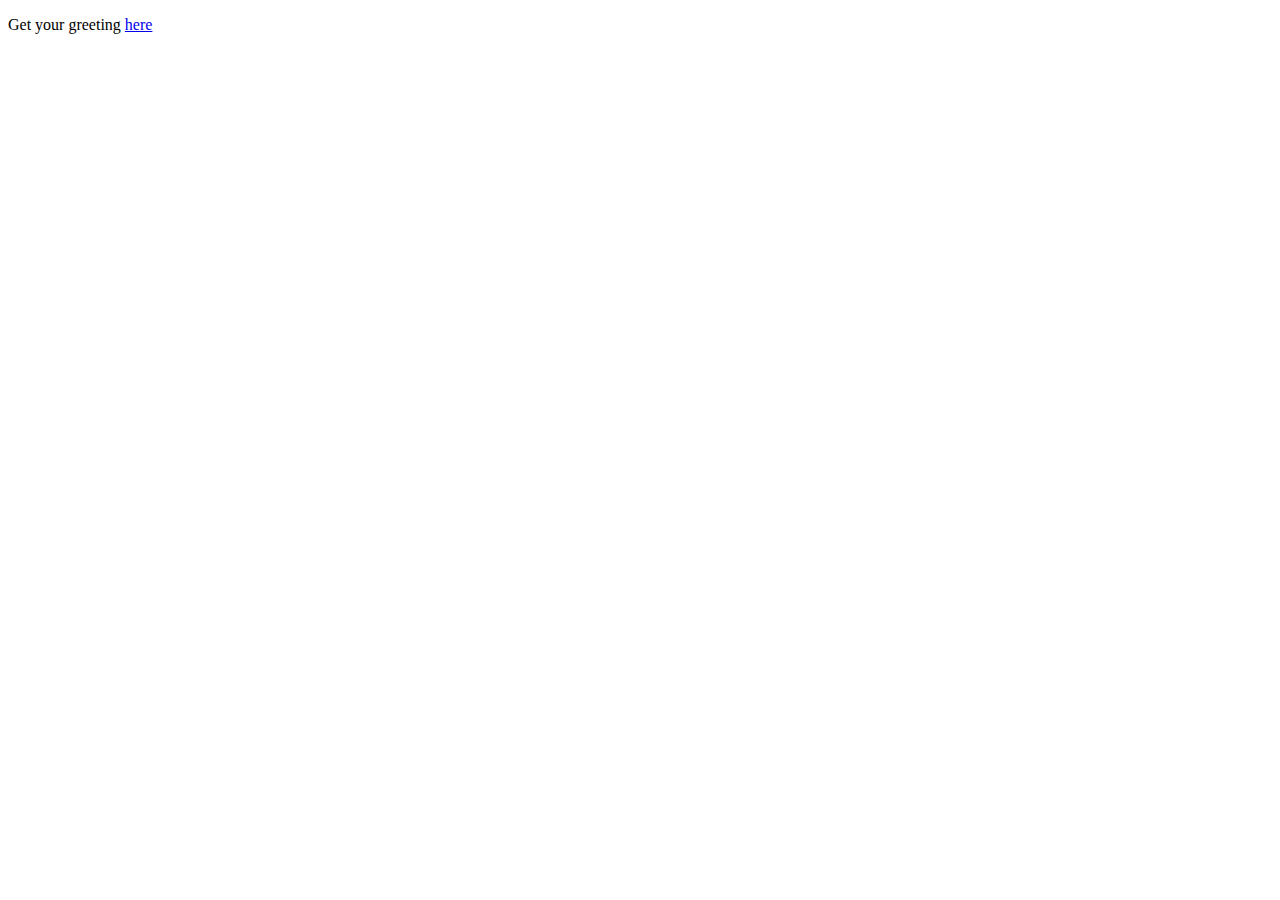
==== src/main/resources/static/index.html @ 69a5514a "contentstack news-web-app" ====
<!DOCTYPE html>
<html lang="en">
<head>
    <title>Getting Started: Serving Web Content</title>
    <meta http-equiv="Content-Type" content="text/html; charset=UTF-8" />
</head>
<body>
<p>Get your greeting <a href="/headline">here</a></p>
</body>
</html>
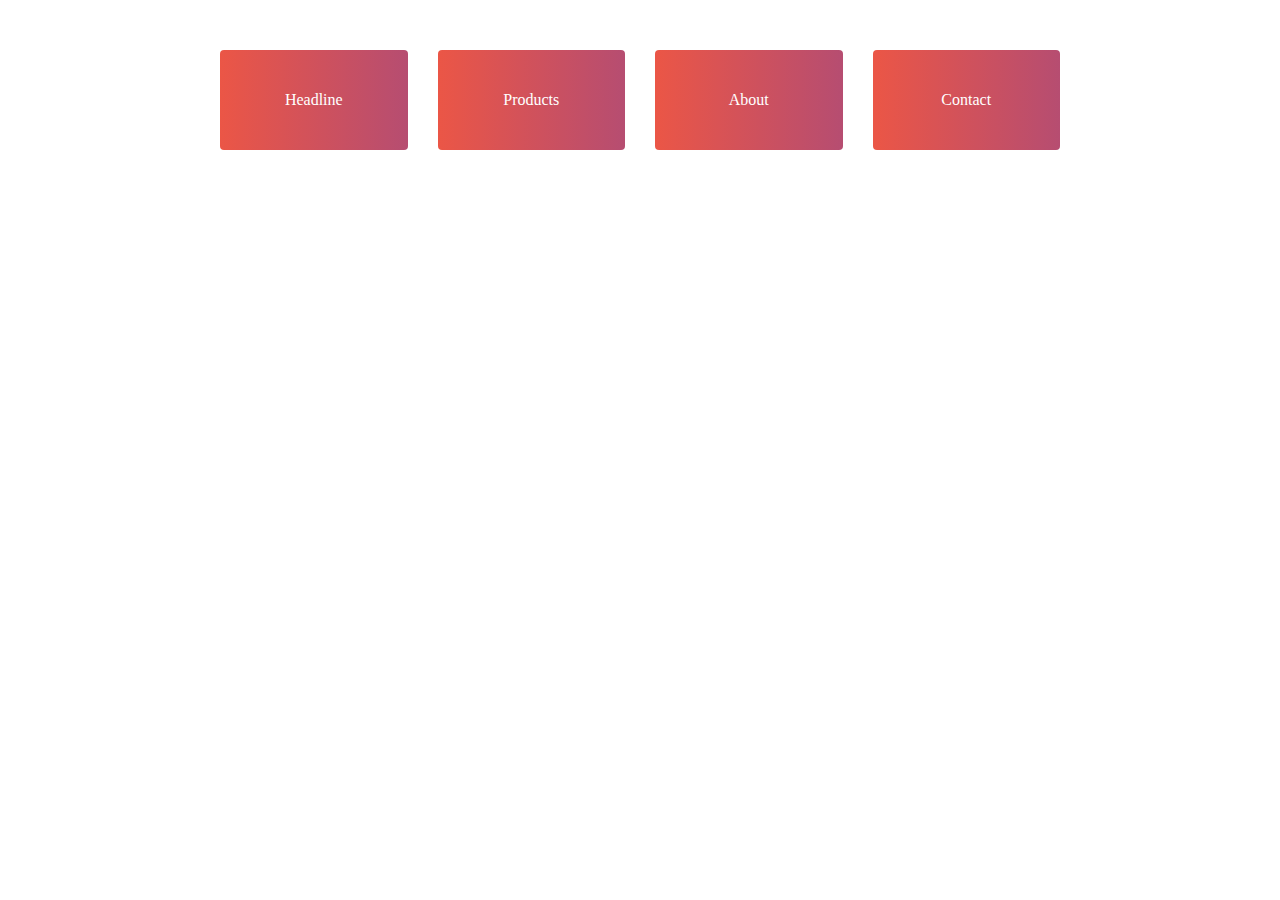
==== commit e37163d0: "Created new HTML page UI" ====
--- a/src/main/resources/static/index.html
+++ b/src/main/resources/static/index.html
@@ -1,10 +1,53 @@
 <!DOCTYPE html>
 <html lang="en">
-<head>
+  <head>
     <title>Getting Started: Serving Web Content</title>
     <meta http-equiv="Content-Type" content="text/html; charset=UTF-8" />
-</head>
-<body>
-<p>Get your greeting <a href="/headline">here</a></p>
-</body>
+    <link href="css/bootstrap.css" rel="stylesheet" />
+    <link href="css/style.css" rel="stylesheet" />
+  </head>
+  <body>
+    <div class="container">
+      <div class="card-wrapper">
+        <div class="row">
+          <div class="col-sm-3 cards">
+            <div class="card">
+              <a href="/headline" class="btn">
+                <div class="card-body">
+                  Headline
+                </div>
+              </a>
+            </div>
+          </div>
+          <div class="col-sm-3 cards">
+            <div class="card">
+              <a href="/headline" class="btn">
+                <div class="card-body">
+                  Products
+                </div>
+              </a>
+            </div>
+          </div>
+          <div class="col-sm-3 cards">
+            <div class="card">
+              <a href="/headline" class="btn">
+                <div class="card-body">
+                  About
+                </div>
+              </a>
+            </div>
+          </div>
+          <div class="col-sm-3 cards">
+            <div class="card">
+              <a href="/headline" class="btn">
+                <div class="card-body">
+                  Contact
+                </div>
+              </a>
+            </div>
+          </div>
+        </div>
+      </div>
+    </div>
+  </body>
 </html>
--- a/src/main/resources/static/css/style.css
+++ b/src/main/resources/static/css/style.css
@@ -0,0 +1,323 @@
+/**************************************
+    Table of Content
+    1. BASIC
+    2. Landing Page
+    3. BLOG
+    4. FOOTER
+**************************************/
+
+/* BASIC
+**************************************/
+
+body {
+  font-size: 15px;
+  line-height: 26px;
+  background-color: #ffffff;
+}
+
+h1,
+h2,
+h3,
+h4,
+h5,
+body,
+p,
+.topbar-section,
+.navbar-inverse .navbar-nav .nav-link,
+.header .dropdown-menu,
+.navbar-nav .nav-link {
+  font-family: "Roboto", serif;
+}
+
+h1,
+h2,
+h3,
+h4,
+h5,
+h6 {
+  font-weight: 700;
+  line-height: 1.4;
+  color: #111111;
+}
+
+h1:hover a,
+h2:hover a,
+h3:hover a,
+h4:hover a,
+h5:hover a,
+h6:hover a {
+  text-decoration: underline !important;
+  color: #111111 !important;
+}
+
+h1 {
+  font-size: 52px;
+  line-height: 40px;
+  margin-bottom: 23px;
+}
+
+h2 {
+  font-size: 26px;
+  line-height: 38px;
+  margin-bottom: 20px;
+}
+
+h3 {
+  font-size: 22px;
+  line-height: 30px;
+  margin-bottom: 17px;
+}
+
+h4 {
+  font-size: 20px;
+  line-height: 29px;
+  margin-bottom: 14px;
+}
+
+h5 {
+  font-size: 18px;
+  line-height: 25px;
+  margin-bottom: 11px;
+}
+
+h6 {
+  font-size: 16px;
+  line-height: 24px;
+  margin-bottom: 11px;
+}
+
+a {
+  color: #111111;
+}
+
+body,
+p {
+  color: #5e5e5e;
+}
+
+p {
+  margin-bottom: 26px;
+  font-size: 15px;
+  line-height: 26px;
+}
+
+a {
+  text-decoration: none !important;
+}
+
+/* Landing Page
+**************************************/
+.card {
+  border: 0;
+  text-align: center;
+  /* background-image: linear-gradient(270deg,#b64d71,#eb5646); */
+}
+.card .btn {
+  background-image: linear-gradient(270deg, #b64d71, #eb5646);
+  border: 0;
+  color: #fff;
+  padding: 40px
+}
+
+.card .btn:hover{
+    background: #ec5646;
+    box-shadow: 0 2px 19px 0 rgba(183,70,58,.5);
+}
+.card-wrapper {
+  position: relative;
+  margin: 50px;
+}
+
+/* .card-wrapper .card-sec {
+    position: absolute;
+    left: 50%;
+    top: 50%;
+    transform: translate(-50%, -50%);
+} */
+/* BLOG
+**************************************/
+@media (min-width: 1200px) {
+  .container {
+    max-width: 970px;
+  }
+}
+.section {
+  padding: 4rem 0;
+  display: block;
+  position: relative;
+  background-color: #ffffff;
+}
+
+.post-media {
+    border-radius:50%;
+    position: relative;
+    overflow: hidden;
+  }
+  
+
+.post-media img {
+  -webkit-transition: all 0.3s ease-in-out;
+  -moz-transition: all 0.3s ease-in-out;
+  -ms-transition: all 0.3s ease-in-out;
+  -o-transition: all 0.3s ease-in-out;
+  transition: all 0.3s ease-in-out;
+  -webkit-transform: scale(1);
+  -moz-transform: scale(1);
+  -ms-transform: scale(1);
+  -o-transform: scale(1);
+  transform: scale(1);
+}
+
+.post-media:hover img {
+  -webkit-transform: scale(1.1);
+  -moz-transform: scale(1.1);
+  -ms-transform: scale(1.1);
+  -o-transform: scale(1.1);
+  transform: scale(1.1);
+}
+
+.post-image{
+    border-radius:50%;
+}
+
+.page-title {
+  padding: 3rem 0;
+  background-color: #edeff2;
+}
+
+.page-title i {
+  border-radius: 40px;
+  display: inline-block;
+  font-size: 50px;
+  height: 40px;
+  line-height: 40px;
+  margin-right: 1rem;
+  text-align: center;
+  vertical-align: middle;
+  width: 40px;
+}
+
+.page-title h1 {
+  padding: 0;
+  margin: 0;
+  text-align: center;
+}
+
+.blog-meta h4 {
+  padding: 1rem 0 0.5rem;
+  margin: 0;
+}
+
+hr.invisible {
+  border: 0;
+  margin: 2rem 0;
+}
+
+.hovereffect {
+  position: absolute;
+  top: 0;
+  opacity: 0;
+  left: 0;
+  right: 0;
+  bottom: 0;
+  background-color: rgba(0, 0, 0, 0.2);
+  -webkit-transition: all 0.3s ease-in-out;
+  -moz-transition: all 0.3s ease-in-out;
+  -ms-transition: all 0.3s ease-in-out;
+  -o-transition: all 0.3s ease-in-out;
+  transition: all 0.3s ease-in-out;
+  zoom: 1;
+  filter: alpha(opacity=0);
+  opacity: 0.5;
+  background: -moz-linear-gradient(
+    0deg,
+    rgba(0, 0, 0, 1) 0%,
+    rgba(0, 0, 0, 0.1) 50%
+  );
+  background: -webkit-linear-gradient(
+    0deg,
+    rgba(0, 0, 0, 1) 0%,
+    rgba(0, 0, 0, 0.1) 50%
+  );
+  background: linear-gradient(
+    0deg,
+    rgba(0, 0, 0, 1) 0%,
+    rgba(0, 0, 0, 0.1) 50%
+  );
+  filter: progid: DXImageTransform.Microsoft.gradient( startColorstr='#000000', endColorstr='#00000000', GradientType=1);
+}
+
+.post-media:hover .hovereffect span::before,
+.post-media:hover .hovereffect {
+  visibility: visible;
+  zoom: 1;
+  filter: alpha(opacity=100);
+  opacity: 1;
+}
+
+.hovereffect span::before {
+  width: 90px;
+  text-align: center;
+  left: 0;
+  right: 0;
+  top: 45%;
+  margin: -2rem auto;
+  visibility: hidden;
+  position: absolute;
+  height: 90px;
+  display: block;
+  content: url(images/hover.png);
+  -webkit-transition: all 0.3s ease-in-out;
+  -moz-transition: all 0.3s ease-in-out;
+  -ms-transition: all 0.3s ease-in-out;
+  -o-transition: all 0.3s ease-in-out;
+  transition: all 0.3s ease-in-out;
+  -webkit-transform: scale(1);
+  -moz-transform: scale(1);
+  -ms-transform: scale(1);
+  -o-transform: scale(1);
+  transform: scale(1);
+  zoom: 1;
+  filter: alpha(opacity=0);
+  opacity: 0;
+}
+
+.hovereffect span.videohover::before {
+  content: url(images/videohover.png);
+}
+
+.blog-list .blog-meta.big-meta h4 {
+  margin-left: -20%;
+  margin-top: 1rem;
+  background-color: #ffffff;
+  padding: 1rem 1.5rem 1rem;
+}
+
+/* FOOTER
+**************************************/
+
+.footer {
+  padding: 4rem 0 4rem;
+  background: url(../images/footer.png) repeat-x center bottom #edeff2;
+}
+
+.dmtop {
+  background-color: #111111;
+  background-image: url(../images/arrow.png);
+  background-position: 50% 50%;
+  background-repeat: no-repeat;
+  z-index: 9999;
+  width: 40px;
+  height: 40px;
+  text-indent: -99999px;
+  position: fixed;
+  bottom: -100px;
+  right: 25px;
+  cursor: pointer;
+  -webkit-transition: all 0.7s ease-in-out;
+  -moz-transition: all 0.7s ease-in-out;
+  -o-transition: all 0.7s ease-in-out;
+  -ms-transition: all 0.7s ease-in-out;
+  transition: all 0.7s ease-in-out;
+  overflow: auto;
+}
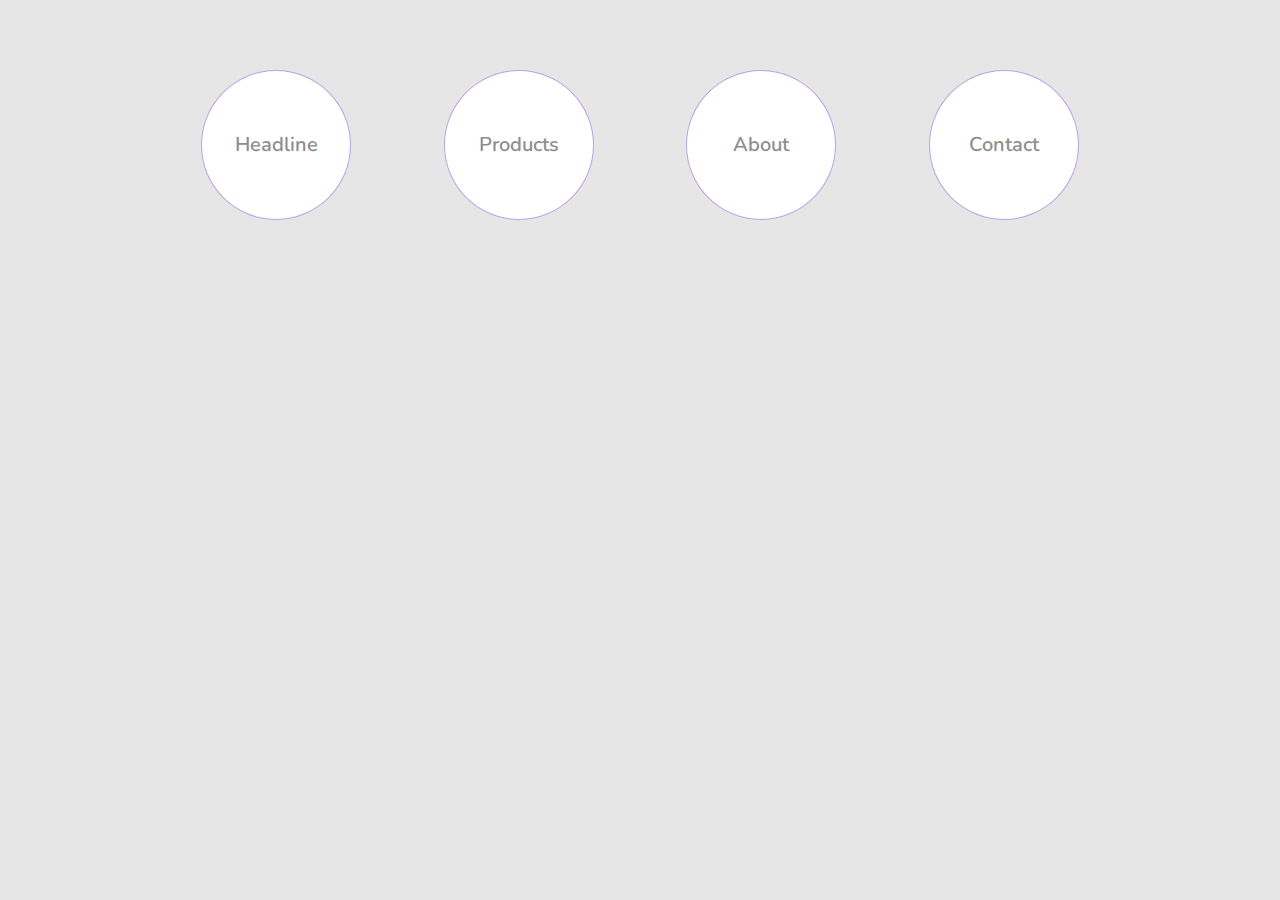
==== commit 72373b24: "Updated css" ====
--- a/src/main/resources/static/index.html
+++ b/src/main/resources/static/index.html
@@ -3,6 +3,8 @@
   <head>
     <title>Getting Started: Serving Web Content</title>
     <meta http-equiv="Content-Type" content="text/html; charset=UTF-8" />
+    <link rel="shortcut icon" href="./images/favicon.png" type="image/x-icon" />
+    <link href="https://fonts.googleapis.com/css2?family=Nunito:wght@400;700;800&display=swap" rel="stylesheet">
     <link href="css/bootstrap.css" rel="stylesheet" />
     <link href="css/style.css" rel="stylesheet" />
   </head>
@@ -10,39 +12,31 @@
     <div class="container">
       <div class="card-wrapper">
         <div class="row">
-          <div class="col-sm-3 cards">
+          <div class="col-sm-3 card-sec">
             <div class="card">
-              <a href="/headline" class="btn">
-                <div class="card-body">
-                  Headline
-                </div>
+              <a href="/headline" class="card-link">
+                <div class="card-text">Headline</div>
               </a>
             </div>
           </div>
-          <div class="col-sm-3 cards">
+          <div class="col-sm-3 card-sec">
             <div class="card">
-              <a href="/headline" class="btn">
-                <div class="card-body">
-                  Products
-                </div>
+              <a href="/headline" class="card-link">
+                <div class="card-text">Products</div>
               </a>
             </div>
           </div>
-          <div class="col-sm-3 cards">
+          <div class="col-sm-3 card-sec">
             <div class="card">
-              <a href="/headline" class="btn">
-                <div class="card-body">
-                  About
-                </div>
+              <a href="/headline" class="card-link">
+                <div class="card-text">About</div>
               </a>
             </div>
           </div>
-          <div class="col-sm-3 cards">
+          <div class="col-sm-3 card-sec">
             <div class="card">
-              <a href="/headline" class="btn">
-                <div class="card-body">
-                  Contact
-                </div>
+              <a href="/headline" class="card-link">
+                <div class="card-text">Contact</div>
               </a>
             </div>
           </div>
--- a/src/main/resources/static/css/style.css
+++ b/src/main/resources/static/css/style.css
@@ -1,7 +1,7 @@
 /**************************************
     Table of Content
     1. BASIC
-    2. Landing Page
+    2. LANDING PAGE
     3. BLOG
     4. FOOTER
 **************************************/
@@ -10,11 +10,10 @@
 **************************************/
 
 body {
-  font-size: 15px;
-  line-height: 26px;
-  background-color: #ffffff;
-}
-
+	font-size: 15px;
+	line-height: 26px;
+	background-color: #e6e6e6;
+}
 h1,
 h2,
 h3,
@@ -26,298 +25,266 @@
 .navbar-inverse .navbar-nav .nav-link,
 .header .dropdown-menu,
 .navbar-nav .nav-link {
-  font-family: "Roboto", serif;
-}
-
+    font-family: 'Nunito', sans-serif;
+}
 h1,
 h2,
 h3,
 h4,
 h5,
 h6 {
-  font-weight: 700;
-  line-height: 1.4;
-  color: #111111;
-}
-
+	font-weight: 700;
+	line-height: 1.4;
+	color: #111111;
+}
 h1:hover a,
 h2:hover a,
 h3:hover a,
 h4:hover a,
 h5:hover a,
 h6:hover a {
-  text-decoration: underline !important;
-  color: #111111 !important;
-}
-
+	text-decoration: underline !important;
+	color: #111111 !important;
+}
 h1 {
-  font-size: 52px;
-  line-height: 40px;
-  margin-bottom: 23px;
-}
-
+	font-size: 60px;
+	line-height: 40px;
+	margin-bottom: 23px;
+}
 h2 {
-  font-size: 26px;
-  line-height: 38px;
-  margin-bottom: 20px;
-}
-
+	font-size: 26px;
+	line-height: 38px;
+	margin-bottom: 20px;
+}
 h3 {
-  font-size: 22px;
-  line-height: 30px;
-  margin-bottom: 17px;
-}
-
+	font-size: 24px;
+	line-height: 30px;
+	margin-bottom: 17px;
+}
 h4 {
-  font-size: 20px;
-  line-height: 29px;
-  margin-bottom: 14px;
-}
-
+	font-size: 22px;
+	line-height: 29px;
+	margin-bottom: 14px;
+}
 h5 {
-  font-size: 18px;
-  line-height: 25px;
-  margin-bottom: 11px;
-}
-
+	font-size: 18px;
+	line-height: 25px;
+	margin-bottom: 11px;
+}
 h6 {
-  font-size: 16px;
-  line-height: 24px;
-  margin-bottom: 11px;
-}
-
+	font-size: 16px;
+	line-height: 24px;
+	margin-bottom: 11px;
+}
 a {
-  color: #111111;
-}
-
-body,
+	color: #111111;
+	text-decoration: none !important;
+}
 p {
-  color: #5e5e5e;
-}
-
-p {
-  margin-bottom: 26px;
-  font-size: 15px;
-  line-height: 26px;
-}
-
-a {
-  text-decoration: none !important;
-}
-
-/* Landing Page
-**************************************/
+	color: #5e5e5e;
+	margin-bottom: 26px;
+	font-size: 15px;
+	line-height: 26px;
+}
+/* LANDING PAGE
+**************************************/
+
+.card-wrapper {
+	margin: 70px 0;
+}
+.card-link {
+	color: #8e8e8e;
+	display: block;
+    font-size: 20px;
+    font-weight:600;
+	height: 100%;
+	width: 100%;
+}
+.card-link:hover {
+	color: #797878;
+}
 .card {
-  border: 0;
-  text-align: center;
-  /* background-image: linear-gradient(270deg,#b64d71,#eb5646); */
-}
-.card .btn {
-  background-image: linear-gradient(270deg, #b64d71, #eb5646);
-  border: 0;
-  color: #fff;
-  padding: 40px
-}
-
-.card .btn:hover{
-    background: #ec5646;
-    box-shadow: 0 2px 19px 0 rgba(183,70,58,.5);
-}
-.card-wrapper {
-  position: relative;
-  margin: 50px;
-}
-
-/* .card-wrapper .card-sec {
-    position: absolute;
-    left: 50%;
-    top: 50%;
-    transform: translate(-50%, -50%);
-} */
+	border-radius: 100%;
+	width: 150px;
+	height: 150px;
+	border: 1px solid rgba(87, 31, 188, .4);
+	margin: 0 auto;
+	position: relative;
+}
+.card-text {
+	position: absolute;
+	top: 50%;
+	left: 50%;
+	transform: translate(-50%, -50%);
+}
+.card:hover {
+	animation: pulse 2s infinite;
+}
+@keyframes pulse {
+	0% {
+		box-shadow: 0 0 0 0 rgba(209, 85, 71, .4);
+	}
+	70% {
+		box-shadow: 0 0 0 15px rgba(209, 85, 71, 0);
+	}
+	100% {
+		box-shadow: 0 0 0 0 rgba(209, 85, 71, 0);
+	}
+}
 /* BLOG
 **************************************/
+
 @media (min-width: 1200px) {
-  .container {
-    max-width: 970px;
-  }
+	.container {
+		max-width: 970px;
+	}
 }
 .section {
-  padding: 4rem 0;
-  display: block;
-  position: relative;
-  background-color: #ffffff;
-}
-
+	padding: 4rem 0;
+	display: block;
+	position: relative;
+	background-color: #ffffff;
+}
 .post-media {
-    border-radius:50%;
-    position: relative;
-    overflow: hidden;
-  }
-  
-
+	border-radius: 50%;
+	position: relative;
+	overflow: hidden;
+}
 .post-media img {
-  -webkit-transition: all 0.3s ease-in-out;
-  -moz-transition: all 0.3s ease-in-out;
-  -ms-transition: all 0.3s ease-in-out;
-  -o-transition: all 0.3s ease-in-out;
-  transition: all 0.3s ease-in-out;
-  -webkit-transform: scale(1);
-  -moz-transform: scale(1);
-  -ms-transform: scale(1);
-  -o-transform: scale(1);
-  transform: scale(1);
-}
-
+	-webkit-transition: all 0.3s ease-in-out;
+	-moz-transition: all 0.3s ease-in-out;
+	-ms-transition: all 0.3s ease-in-out;
+	-o-transition: all 0.3s ease-in-out;
+	transition: all 0.3s ease-in-out;
+	-webkit-transform: scale(1);
+	-moz-transform: scale(1);
+	-ms-transform: scale(1);
+	-o-transform: scale(1);
+	transform: scale(1);
+}
 .post-media:hover img {
-  -webkit-transform: scale(1.1);
-  -moz-transform: scale(1.1);
-  -ms-transform: scale(1.1);
-  -o-transform: scale(1.1);
-  transform: scale(1.1);
-}
-
-.post-image{
-    border-radius:50%;
-}
-
+	-webkit-transform: scale(1.1);
+	-moz-transform: scale(1.1);
+	-ms-transform: scale(1.1);
+	-o-transform: scale(1.1);
+	transform: scale(1.1);
+}
 .page-title {
-  padding: 3rem 0;
-  background-color: #edeff2;
-}
-
+	padding: 3rem 0;
+	background-color: #edeff2;
+}
 .page-title i {
-  border-radius: 40px;
-  display: inline-block;
-  font-size: 50px;
-  height: 40px;
-  line-height: 40px;
-  margin-right: 1rem;
-  text-align: center;
-  vertical-align: middle;
-  width: 40px;
-}
-
+	border-radius: 40px;
+	display: inline-block;
+	font-size: 50px;
+	height: 40px;
+	line-height: 40px;
+	margin-right: 1rem;
+	text-align: center;
+	vertical-align: middle;
+	width: 40px;
+}
 .page-title h1 {
-  padding: 0;
-  margin: 0;
-  text-align: center;
-}
-
+    color:#bfbfbf;
+	padding: 0;
+	margin: 0;
+	text-align: left;
+}
 .blog-meta h4 {
-  padding: 1rem 0 0.5rem;
-  margin: 0;
-}
-
+	padding: 1rem 0 0.5rem;
+	margin: 0;
+}
 hr.invisible {
-  border: 0;
-  margin: 2rem 0;
-}
-
+	border: 0;
+	margin: 2rem 0;
+}
 .hovereffect {
-  position: absolute;
-  top: 0;
-  opacity: 0;
-  left: 0;
-  right: 0;
-  bottom: 0;
-  background-color: rgba(0, 0, 0, 0.2);
-  -webkit-transition: all 0.3s ease-in-out;
-  -moz-transition: all 0.3s ease-in-out;
-  -ms-transition: all 0.3s ease-in-out;
-  -o-transition: all 0.3s ease-in-out;
-  transition: all 0.3s ease-in-out;
-  zoom: 1;
-  filter: alpha(opacity=0);
-  opacity: 0.5;
-  background: -moz-linear-gradient(
-    0deg,
-    rgba(0, 0, 0, 1) 0%,
-    rgba(0, 0, 0, 0.1) 50%
-  );
-  background: -webkit-linear-gradient(
-    0deg,
-    rgba(0, 0, 0, 1) 0%,
-    rgba(0, 0, 0, 0.1) 50%
-  );
-  background: linear-gradient(
-    0deg,
-    rgba(0, 0, 0, 1) 0%,
-    rgba(0, 0, 0, 0.1) 50%
-  );
-  filter: progid: DXImageTransform.Microsoft.gradient( startColorstr='#000000', endColorstr='#00000000', GradientType=1);
-}
-
+	position: absolute;
+	top: 0;
+	opacity: 0;
+	left: 0;
+	right: 0;
+	bottom: 0;
+	background-color: rgba(0, 0, 0, 0.2);
+	-webkit-transition: all 0.3s ease-in-out;
+	-moz-transition: all 0.3s ease-in-out;
+	-ms-transition: all 0.3s ease-in-out;
+	-o-transition: all 0.3s ease-in-out;
+	transition: all 0.3s ease-in-out;
+	zoom: 1;
+	filter: alpha(opacity=0);
+	opacity: 0.5;
+	background: -moz-linear-gradient(0deg, rgba(0, 0, 0, 1) 0%, rgba(0, 0, 0, 0.1) 50%);
+	background: -webkit-linear-gradient(0deg, rgba(0, 0, 0, 1) 0%, rgba(0, 0, 0, 0.1) 50%);
+	background: linear-gradient(0deg, rgba(0, 0, 0, 1) 0%, rgba(0, 0, 0, 0.1) 50%);
+	filter: progid: DXImageTransform.Microsoft.gradient(startColorstr='#000000', endColorstr='#00000000', GradientType=1);
+}
 .post-media:hover .hovereffect span::before,
 .post-media:hover .hovereffect {
-  visibility: visible;
-  zoom: 1;
-  filter: alpha(opacity=100);
-  opacity: 1;
-}
-
+	visibility: visible;
+	zoom: 1;
+	filter: alpha(opacity=100);
+	opacity: 1;
+}
 .hovereffect span::before {
-  width: 90px;
-  text-align: center;
-  left: 0;
-  right: 0;
-  top: 45%;
-  margin: -2rem auto;
-  visibility: hidden;
-  position: absolute;
-  height: 90px;
-  display: block;
-  content: url(images/hover.png);
-  -webkit-transition: all 0.3s ease-in-out;
-  -moz-transition: all 0.3s ease-in-out;
-  -ms-transition: all 0.3s ease-in-out;
-  -o-transition: all 0.3s ease-in-out;
-  transition: all 0.3s ease-in-out;
-  -webkit-transform: scale(1);
-  -moz-transform: scale(1);
-  -ms-transform: scale(1);
-  -o-transform: scale(1);
-  transform: scale(1);
-  zoom: 1;
-  filter: alpha(opacity=0);
-  opacity: 0;
-}
-
+	width: 90px;
+	text-align: center;
+	left: 0;
+	right: 0;
+	top: 45%;
+	margin: -2rem auto;
+	visibility: hidden;
+	position: absolute;
+	height: 90px;
+	display: block;
+	content: url(images/hover.png);
+	-webkit-transition: all 0.3s ease-in-out;
+	-moz-transition: all 0.3s ease-in-out;
+	-ms-transition: all 0.3s ease-in-out;
+	-o-transition: all 0.3s ease-in-out;
+	transition: all 0.3s ease-in-out;
+	-webkit-transform: scale(1);
+	-moz-transform: scale(1);
+	-ms-transform: scale(1);
+	-o-transform: scale(1);
+	transform: scale(1);
+	zoom: 1;
+	filter: alpha(opacity=0);
+	opacity: 0;
+}
 .hovereffect span.videohover::before {
-  content: url(images/videohover.png);
-}
-
+	content: url(images/videohover.png);
+}
 .blog-list .blog-meta.big-meta h4 {
-  margin-left: -20%;
-  margin-top: 1rem;
-  background-color: #ffffff;
-  padding: 1rem 1.5rem 1rem;
-}
-
+	margin-left: -20%;
+	margin-top: 1rem;
+	background-color: #ffffff;
+	padding: 1rem 1.5rem 1rem;
+}
 /* FOOTER
 **************************************/
 
 .footer {
-  padding: 4rem 0 4rem;
-  background: url(../images/footer.png) repeat-x center bottom #edeff2;
-}
-
+	padding: 4rem 0 4rem;
+	background: url(../images/footer.png) repeat-x center bottom #edeff2;
+}
 .dmtop {
-  background-color: #111111;
-  background-image: url(../images/arrow.png);
-  background-position: 50% 50%;
-  background-repeat: no-repeat;
-  z-index: 9999;
-  width: 40px;
-  height: 40px;
-  text-indent: -99999px;
-  position: fixed;
-  bottom: -100px;
-  right: 25px;
-  cursor: pointer;
-  -webkit-transition: all 0.7s ease-in-out;
-  -moz-transition: all 0.7s ease-in-out;
-  -o-transition: all 0.7s ease-in-out;
-  -ms-transition: all 0.7s ease-in-out;
-  transition: all 0.7s ease-in-out;
-  overflow: auto;
-}
+	background-color: #111111;
+	background-image: url(../images/arrow.png);
+	background-position: 50% 50%;
+	background-repeat: no-repeat;
+	z-index: 9999;
+	width: 40px;
+	height: 40px;
+	text-indent: -99999px;
+	position: fixed;
+	bottom: -100px;
+	right: 25px;
+	cursor: pointer;
+	-webkit-transition: all 0.7s ease-in-out;
+	-moz-transition: all 0.7s ease-in-out;
+	-o-transition: all 0.7s ease-in-out;
+	-ms-transition: all 0.7s ease-in-out;
+	transition: all 0.7s ease-in-out;
+	overflow: auto;
+}